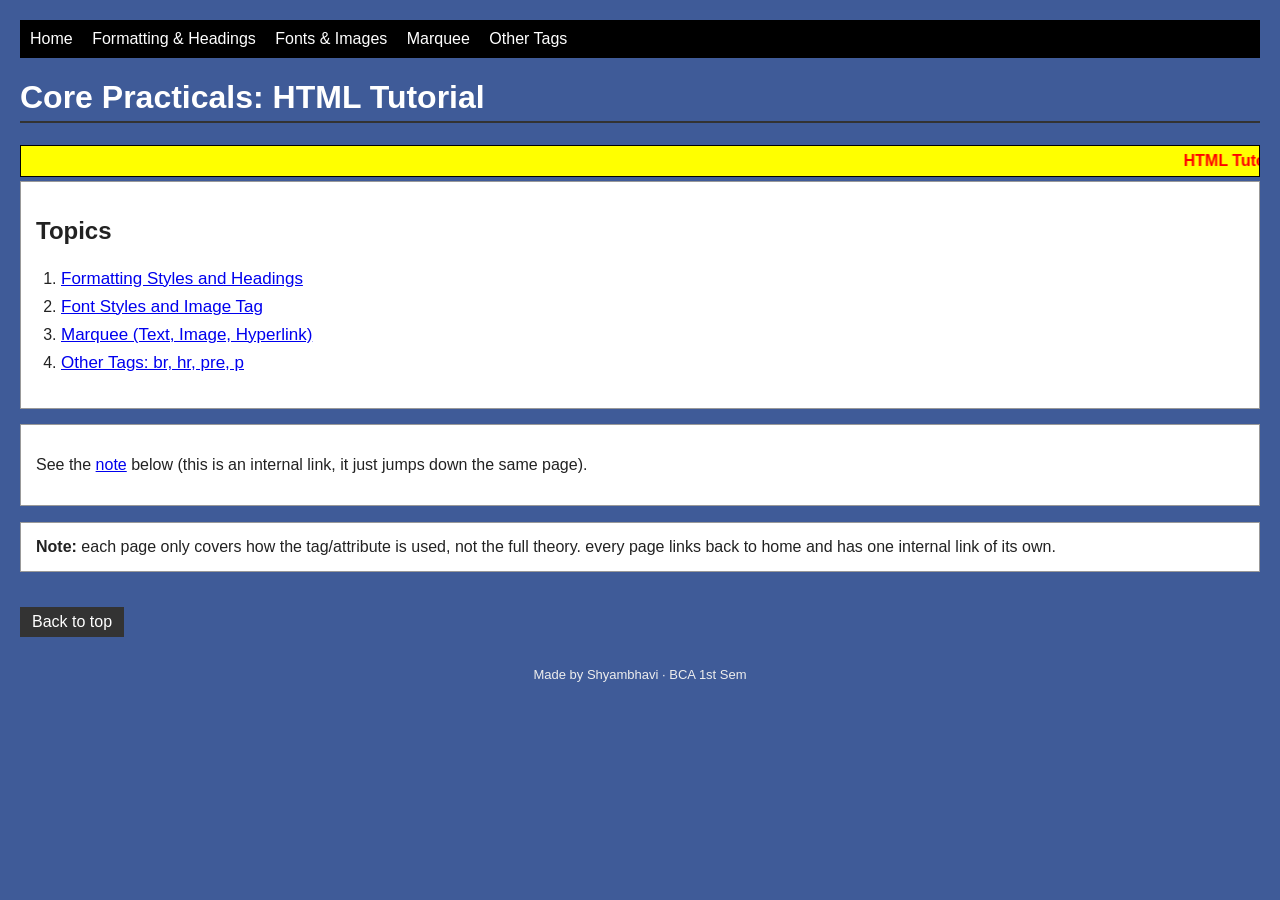
==== index.html @ 8b78e227 "Initial commit of practical code" ====
<!DOCTYPE html>
<html lang="en">
<head>
<meta charset="UTF-8">
<title>Home - HTML Practicals</title>
<link rel="stylesheet" href="style.css">
<style>
  /* background image for home page */
  body {
    background-image: url('bg.jpg');
    background-color: #3f5b98;
    color: white;
    font-family: Verdana, sans-serif;
  }
  nav { background-color: #000; }
  .card { color: #222; background-color: white; }
</style>
</head>
<body>

<nav>
  <a href="index.html">Home</a>
  <a href="formatting.html">Formatting &amp; Headings</a>
  <a href="fonts-images.html">Fonts &amp; Images</a>
  <a href="marquee.html">Marquee</a>
  <a href="other-tags.html">Other Tags</a>
</nav>

<h1 class="page-title" id="top">Core Practicals: HTML Tutorial</h1>

<!-- marquee text -->
<marquee behavior="scroll" direction="left" scrollamount="6">
  HTML Tutorial - Formatting, Fonts, Images, Marquee and more
</marquee>

<div class="card">
  <h2>Topics</h2>
  <ol class="topic-list">
    <li><a href="formatting.html">Formatting Styles and Headings</a></li>
    <li><a href="fonts-images.html">Font Styles and Image Tag</a></li>
    <li><a href="marquee.html">Marquee (Text, Image, Hyperlink)</a></li>
    <li><a href="other-tags.html">Other Tags: br, hr, pre, p</a></li>
  </ol>
</div>

<div class="card">
  <p>See the <a href="#note">note</a> below (this is an internal link, it just jumps down the same page).</p>
</div>

<p id="note" class="card">
  <strong>Note:</strong> each page only covers how the tag/attribute is used,
  not the full theory. every page links back to home and has one internal
  link of its own.
</p>

<a class="home-link" href="#top">Back to top</a>

<p style="text-align:center; font-size:13px; color:#eee; margin-top:30px;">
  Made by Shyambhavi &middot; BCA 1st Sem
</p>

</body>
</html>
---- style.css ----
/* common styles for all pages */

body {
  margin: 20px;
  font-family: Arial, sans-serif;
  color: #1a1a1a;
}

nav {
  background-color: #333;
  padding: 10px;
  margin-bottom: 20px;
}

nav a {
  color: white;
  margin-right: 15px;
  text-decoration: none;
}

nav a:hover {
  text-decoration: underline;
}

.page-title {
  border-bottom: 2px solid #333;
  padding-bottom: 5px;
}

.card {
  border: 1px solid #999;
  padding: 15px;
  margin-bottom: 15px;
}

.home-link {
  display: inline-block;
  margin-top: 20px;
  padding: 6px 12px;
  background-color: #333;
  color: white;
  text-decoration: none;
}

.topic-list {
  padding-left: 25px;
}

.topic-list li {
  padding: 4px 0;
}

.topic-list a {
  font-size: 17px;
}

marquee {
  background-color: yellow;
  color: red;
  border: 1px solid black;
  padding: 6px;
  font-weight: bold;
}
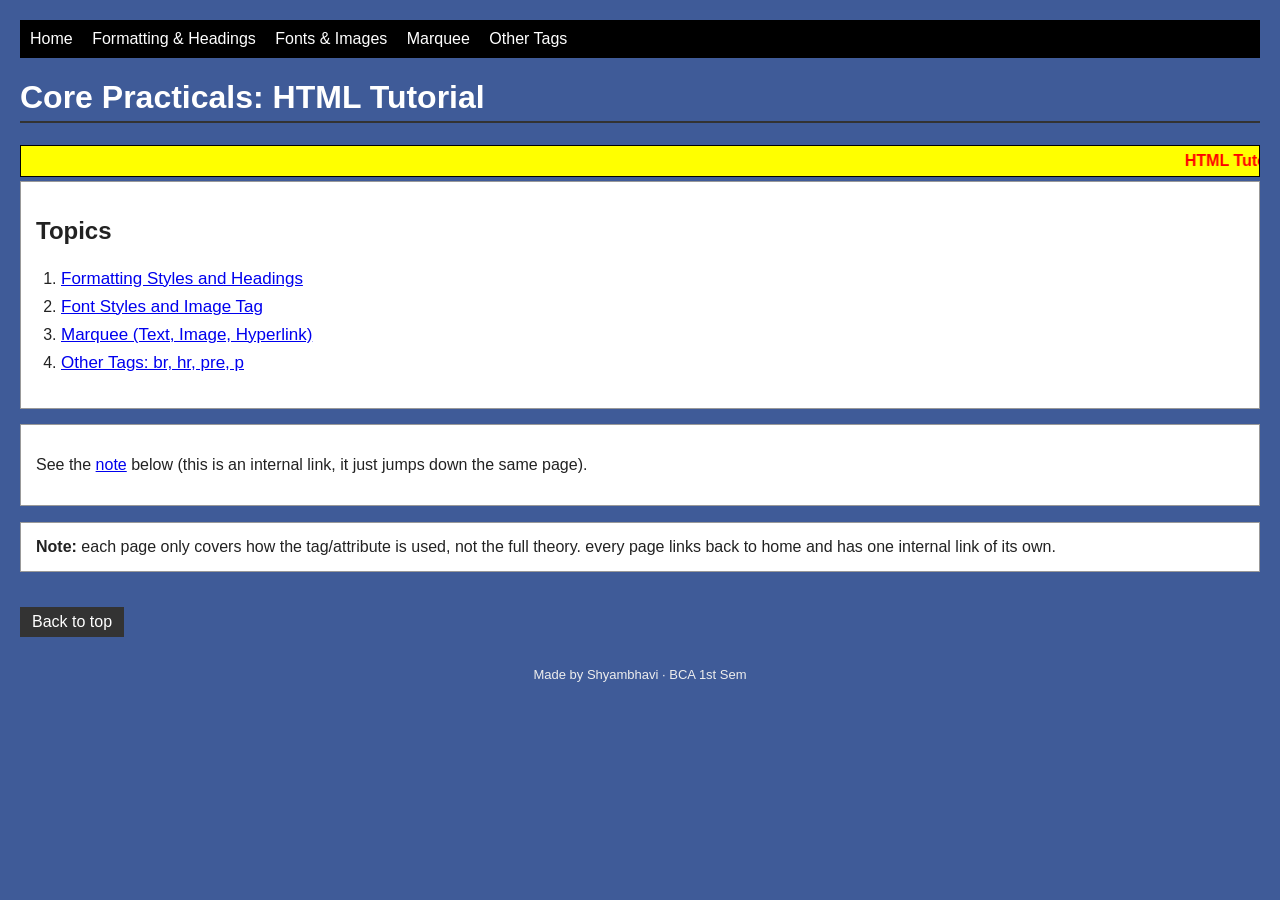
==== commit 313857df: "Update index.html" ====
--- a/index.html
+++ b/index.html
@@ -5,7 +5,7 @@
 <title>Home - HTML Practicals</title>
 <link rel="stylesheet" href="style.css">
 <style>
-  /* background image for home page */
+ 
   body {
     background-image: url('bg.jpg');
     background-color: #3f5b98;
@@ -28,7 +28,6 @@
 
 <h1 class="page-title" id="top">Core Practicals: HTML Tutorial</h1>
 
-<!-- marquee text -->
 <marquee behavior="scroll" direction="left" scrollamount="6">
   HTML Tutorial - Formatting, Fonts, Images, Marquee and more
 </marquee>
